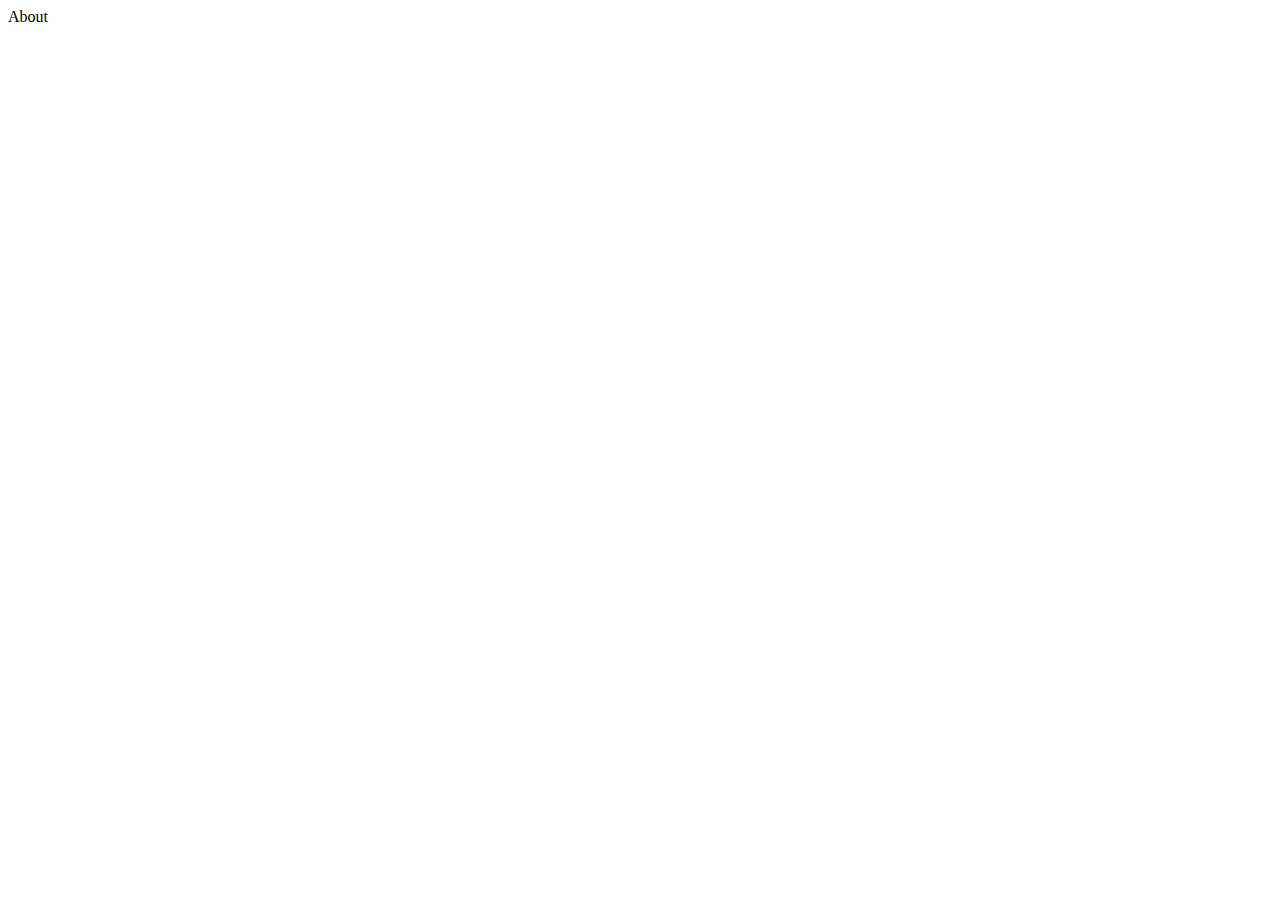
==== client/about/index.html @ d5e3bec3 "Add new pages" ====
<!DOCTYPE html>
<html lang="en">
<head>
    <meta charset="UTF-8">
    <meta name="viewport" content="width=device-width, initial-scale=1.0">
    <link href="./styles.css" rel="stylesheet">
    <link href="https://fonts.googleapis.com/css?family=Roboto:100,300,regular,500,700,900" rel="stylesheet" />
    <title>About</title></head>
<body>
    About
</body>
</html>
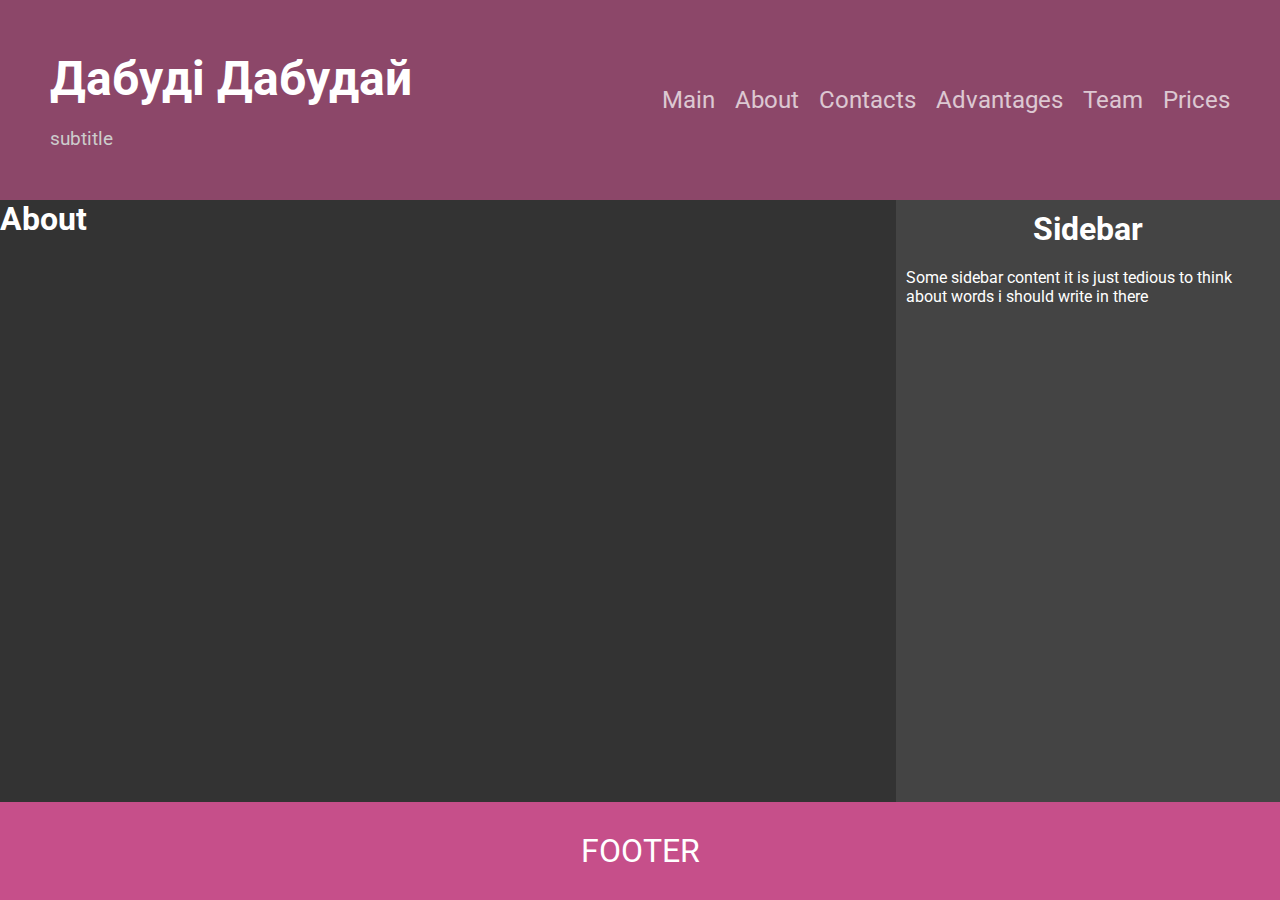
==== commit 4ce0bb84: "Basic layout" ====
--- a/client/about/index.html
+++ b/client/about/index.html
@@ -1,12 +1,65 @@
 <!DOCTYPE html>
 <html lang="en">
+
 <head>
     <meta charset="UTF-8">
     <meta name="viewport" content="width=device-width, initial-scale=1.0">
     <link href="./styles.css" rel="stylesheet">
     <link href="https://fonts.googleapis.com/css?family=Roboto:100,300,regular,500,700,900" rel="stylesheet" />
-    <title>About</title></head>
+    <title>About</title>
+</head>
+
 <body>
-    About
+    <div class="wrapper">
+        <header class="header">
+            <div class="header__content">
+                <h1 class="header__title">Дабуді Дабудай</h1>
+                <p class="header__subtitle">subtitle</p>
+            </div>
+
+            <nav class="header__nav nav">
+                <ul class="nav__list">
+                    <li class="nav__list-item">
+                        <a class="nav__link" href="/client/index.html">Main</a>
+                    </li>
+                    <li class="nav__list-item">
+                        <a class="nav__link" href="/client/about/index.html">About</a>
+                    </li>
+                    <li class="nav__list-item">
+                        <a class="nav__link" href="/client/contacts/index.html">Contacts</a>
+                    </li>
+                    <li class="nav__list-item">
+                        <a class="nav__link" href="/client/advantages/index.html">Advantages</a>
+                    </li>
+                    <li class="nav__list-item">
+                        <a class="nav__link" href="/client/team/index.html">Team</a>
+                    </li>
+                    <li class="nav__list-item">
+                        <a class="nav__link" href="/client/prices/index.html">Prices</a>
+                    </li>
+                </ul>
+            </nav>
+        </header>
+
+        <main class="main">
+            <h2 class="main__title">About</h2>
+
+            <div class="main__content">
+                <!-- Сюда -->
+            </div>
+            <div class="sidebar">
+                <h2 class="sidebar__title">Sidebar</h2>
+
+                <div class="sidebar__content">
+                    Some sidebar content it is just tedious to think about words i should write in there
+                </div>
+            </div>
+        </main>
+
+        <footer class="footer">
+            footer
+        </footer>
+    </div>
 </body>
+
 </html>--- a/client/about/styles.css
+++ b/client/about/styles.css
@@ -0,0 +1,92 @@
+* {
+    margin: 0;
+    padding: 0;
+    box-sizing: border-box;
+    font-family: 'Roboto';
+    color: #fff;
+}
+
+html, body {
+    background-color: #333;
+    height: 100%;
+}
+
+.wrapper {
+    display: flex;
+    flex-direction: column;
+    height: 100%;
+}
+
+.header {
+    display: flex;
+    align-items: center;
+    justify-content: space-between;
+    padding: 50px;
+    background-color: rgb(140, 71, 105);
+}
+
+.header__title {
+    font-size: 3rem;
+    margin-bottom: 20px;
+}
+
+.header__subtitle {
+    font-size: 1.2rem;
+    color: #ccc;
+}
+.nav__list {
+    list-style: none;
+    display: flex;
+    gap: 20px;
+    
+}
+
+.nav__link {
+    text-decoration: none;
+    font-size: 1.5rem;
+    opacity: .7;
+    transition: 500ms;
+}
+
+.nav__link:hover {
+    opacity: 1;
+}
+
+.main {
+    display: flex;
+    flex-grow: 1;
+}
+
+.main__content {
+    flex-grow: 1;
+    padding: 50px 5px;
+}
+
+
+.sidebar__title {
+    font-size: 2rem;
+    text-align: center;
+    margin-bottom: 20px;
+}
+.sidebar {
+    padding: 10px;
+    min-width: 10%;
+    width: 30%;
+    background-color: #444;
+}
+
+
+.main__title {
+    font-size: 2rem;
+    text-align: center;
+    margin-bottom: 20px;
+}
+
+
+.footer {
+    text-align: center;
+    padding: 30px 0;
+    background-color: rgb(198, 79, 138);
+    font-size: 2rem;
+    text-transform: uppercase;
+}